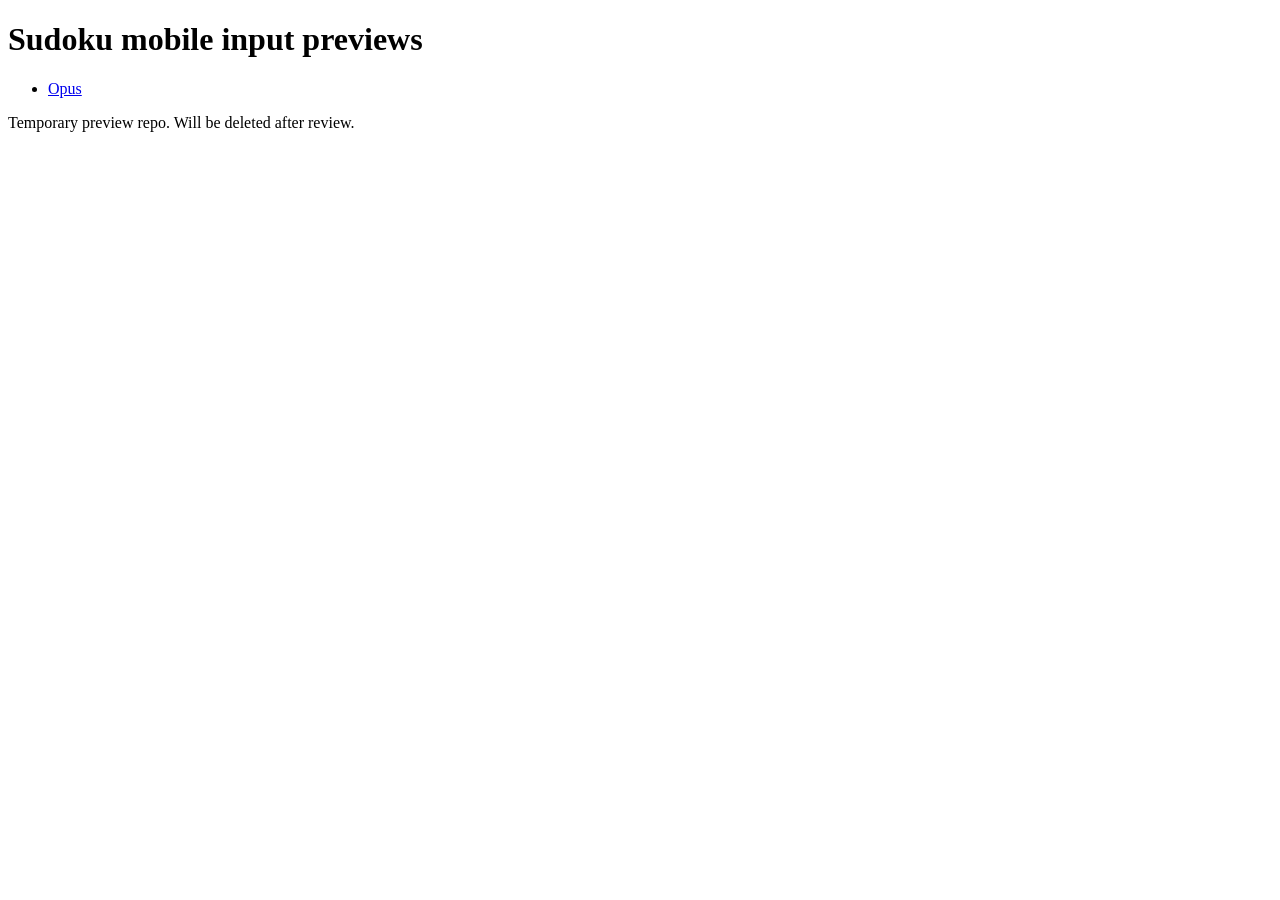
==== index.html @ 89a57f93 "Opus mobile input prototype (6abe4ae)" ====
<!doctype html><meta charset="utf-8"><meta name="viewport" content="width=device-width,initial-scale=1"><title>Sudoku preview</title>
<h1>Sudoku mobile input previews</h1><ul><li><a href="opus/">Opus</a></li></ul>
<p>Temporary preview repo. Will be deleted after review.</p>
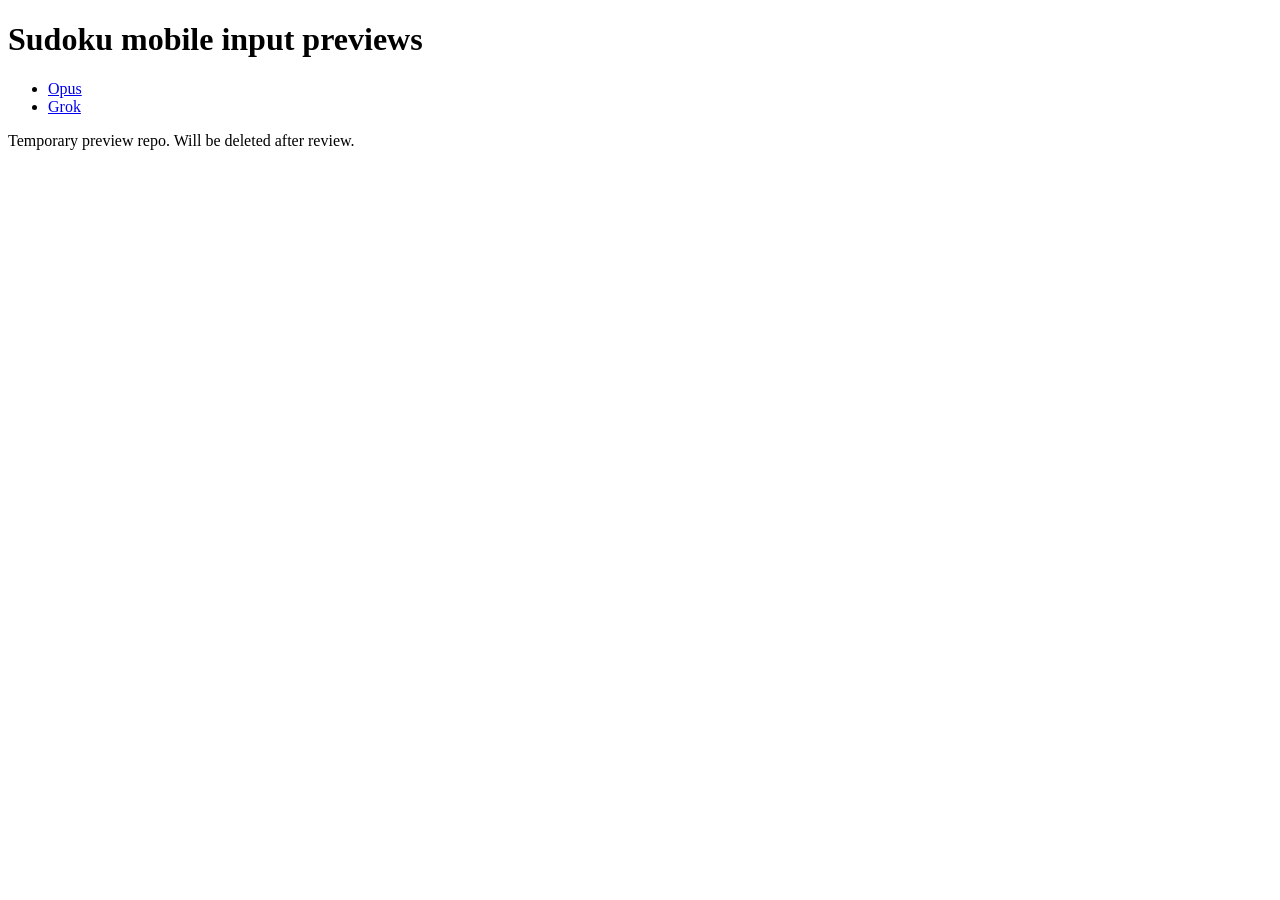
==== commit a3d2dd5b: "Grok mobile input prototype (896f41c)" ====
--- a/index.html
+++ b/index.html
@@ -1,3 +1,3 @@
 <!doctype html><meta charset="utf-8"><meta name="viewport" content="width=device-width,initial-scale=1"><title>Sudoku preview</title>
-<h1>Sudoku mobile input previews</h1><ul><li><a href="opus/">Opus</a></li></ul>
+<h1>Sudoku mobile input previews</h1><ul><li><a href="opus/">Opus</a></li><li><a href="grok/">Grok</a></li></ul>
 <p>Temporary preview repo. Will be deleted after review.</p>
